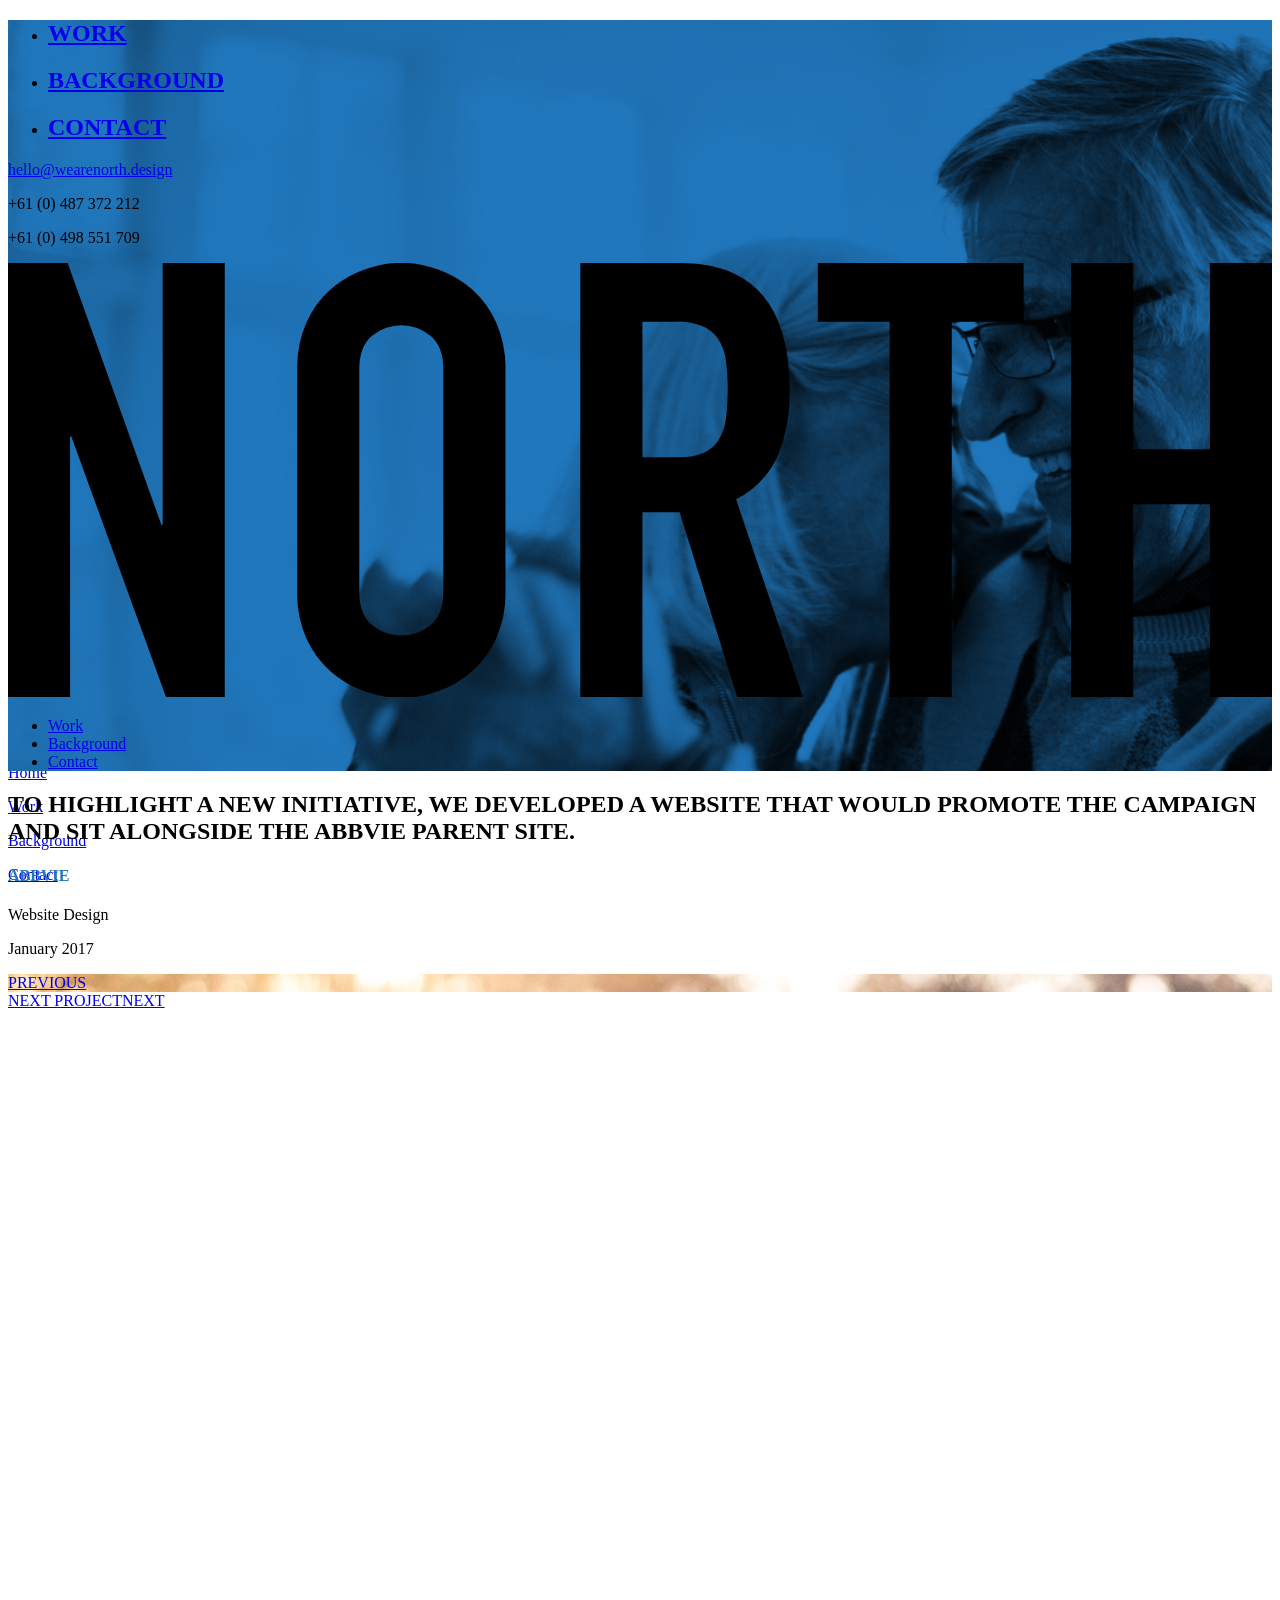
==== abbvie.html @ 677fd1d9 "Added Abbvie project page." ====
<!DOCTYPE html>
<html>
<head>
  <meta charset="utf-8">
  <meta name="viewport" content="width=device-width, height=device-height, initial-scale=1.0">
  <title>North</title>
  <!-- CSS -->
  <link rel="stylesheet" href="css/main.css">
  <link rel="stylesheet" href="css/project.css">
  <!-- FONTS -->
  <link rel="stylesheet" href="fonts/din-condensed/din-condensed.css">
  <link rel="stylesheet" href="fonts/hk-grotesk/hk-grotesk.css">
</head>

<body>
<div class="site-wrapper">


<!-- HERO -->
<div class="hero" style="background-image: url(images/projects/abbvie/abbvie-hero.png)">
  <!-- menu -->
  <div id="toggle-menu">
    <div class="content">
      <ul>
        <li><div class="bar"></div><h2><a href="work.html">WORK</a></h2></li>
        <li><div class="bar"></div><h2><a href="background.html">BACKGROUND</a></h2></li>
        <li><div class="bar"></div><h2><a href="contact.html">CONTACT</a></h2></li>
      </ul>
    </div>
    <div class="contact container">
      <div>
        <p class="first"><a href="mailto:hello@wearenorth.design">hello@wearenorth.design</a></p>
        <p>+61 (0) 487 372 212</p>
        <p>+61 (0) 498 551 709</p>
      </div>
    </div>
  </div>
  <!-- nav -->
  <div class="nav">
    <div class="wrapper">
      <a href="/" class="north-logo" id="north-logo">
        <svg class="north-logo" xmlns="http://www.w3.org/2000/svg" viewBox="0 0 250 86"><title>North</title><path d="M237.72 0v36.84h-15.18V0h-12.28v86h12.28V47.71h15.18V86H250V0h-12.28M160.16 0v11.6h14.21V86h12.29V11.6h14.21V0h-40.71M144 46.74a18.19 18.19 0 0 0 8.25-8.64 32 32 0 0 0 2.35-12.86Q154.62 0 132.95 0H113.2v86h12.28V49.28h7.35L144.27 86h13zm-2-16a11.1 11.1 0 0 1-1.39 4.17 6.67 6.67 0 0 1-2.95 2.6 12.34 12.34 0 0 1-5.18.91h-7V11.6h6.38a14.47 14.47 0 0 1 5.42.85 6.83 6.83 0 0 1 3.19 2.6 10.4 10.4 0 0 1 1.53 4.22 40.33 40.33 0 0 1 .36 5.74 40.31 40.31 0 0 1-.36 5.73zM96.58 11.84a19.19 19.19 0 0 0-4.76-6.58 20.55 20.55 0 0 0-6.62-3.93 21.3 21.3 0 0 0-14.81 0 20.5 20.5 0 0 0-6.62 3.93A19.16 19.16 0 0 0 59 11.84 22 22 0 0 0 57.2 21v44a21.91 21.91 0 0 0 1.8 9.22 19.26 19.26 0 0 0 4.76 6.52 20.43 20.43 0 0 0 6.62 3.93 21.32 21.32 0 0 0 14.81 0 20.48 20.48 0 0 0 6.62-3.93 19.29 19.29 0 0 0 4.76-6.52A21.91 21.91 0 0 0 98.39 65V21a22 22 0 0 0-1.81-9.16zM86.1 65q0 4.47-2.47 6.58a9.12 9.12 0 0 1-11.68 0q-2.47-2.13-2.47-6.58V21q0-4.47 2.47-6.58a9.13 9.13 0 0 1 11.68 0Q86.1 16.55 86.1 21zM30.59 0v51.82h-.24L11.8 0H0v86h12.28V34.3h.24L31.31 86h11.56V0H30.59"/></svg>
      </a>
      <div id="toggle">
        <div class="one"></div>
        <div class="two"></div>
        <div class="three"></div>
      </div>
      <ul class="nav-menu">
        <li><a href="work.html">Work</a></li>
        <li><a href="background.html">Background</a></li>
        <li><a href="contact.html">Contact</a></li>
      </ul>
    </div>
  </div>
</div>


<!-- SUMMARY -->
<div class="summary initialLoadOne">
  <div class="container narrow">
    <h2>TO HIGHLIGHT A NEW INITIATIVE, WE DEVELOPED A WEBSITE THAT WOULD PROMOTE THE CAMPAIGN AND SIT ALONGSIDE THE ABBVIE PARENT SITE.</h2>
  </div>
  <div class="details">
      <div class="bar" style="background-color: #2077bc;"></div>
      <div>
        <h4 style="color: #2077bc;">ABBVIE</h4>
        <p>Website Design</p>
        <p>January 2017</p>
      </div>
  </div>
</div>


<!-- IMAGES -->
<div class="images">
  <div class="container narrow">
    <!-- image 1 -->
    <div class="item lazyLoad" style="background-image: url(images/projects/abbvie/abbvie-1.png)"></div>
    <!-- image 2 -->
    <div class="item lazyLoad" style="background-image: url(images/projects/abbvie/abbvie-2.png)"></div>
    <!-- image 3 -->
    <div class="item lazyLoad" style="background-image: url(images/projects/abbvie/abbvie-3.png)"></div>
    <!-- image 4 -->
    <div class="item lazyLoad" style="background-image: url(images/projects/abbvie/abbvie-4.png)"></div>
    <!-- image 5 -->
    <div class="item lazyLoad" style="background-image: url(images/projects/abbvie/abbvie-5.png)"></div>
  </div>
</div>


<!-- MORE PROJECTS -->
<div class="more-projects">
  <a href="confidential.html" class="previous">
    <div class="wrapper" style="background-image: url(images/projects/confidential/social-ambassador-hero.png)">
      <div class="cta-wrapper">
        <div class="cta">PREVIOUS</div>
      </div>
      <div class="overlay" style="background-color: #7d43aa"></div>
    </div>
  </a>
  <a href="#" class="next">
    <div class="wrapper" style="background-image: url(http://via.placeholder.com/1800x1080)">
      <div class="cta-wrapper">
        <div class="cta"><span class="hidden-tablet hidden-desktop">NEXT PROJECT</span><span class="hidden-mobile">NEXT</span></div>
      </div>
      <div class="overlay" style="background-color: red"></div>
    </div>
  </a>
</div>


<!-- FOOTER -->
<div class="footer" id="footer">
  <div class="container">
    <h4>CONTACT</h4>
    <p class="large">Let's have a <a href="mailto:hello@wearenorth.design">chat</a> about<span><br></span> your next project</p>
    <div class="line"></div>
    <div class="left">
      <p><a href="mailto:hello@wearenorth.design">hello@wearenorth.design</a></p>
      <div>
        <p>+61 (0) 487 372 212</p>
        <p>+61 (0) 498 551 709</p>
      </div>
    </div>
    <a href="/" class="north-logo" id="north-logo">
      <svg class="north-logo" xmlns="http://www.w3.org/2000/svg" viewBox="0 0 250 86"><title>North</title><path d="M237.72 0v36.84h-15.18V0h-12.28v86h12.28V47.71h15.18V86H250V0h-12.28M160.16 0v11.6h14.21V86h12.29V11.6h14.21V0h-40.71M144 46.74a18.19 18.19 0 0 0 8.25-8.64 32 32 0 0 0 2.35-12.86Q154.62 0 132.95 0H113.2v86h12.28V49.28h7.35L144.27 86h13zm-2-16a11.1 11.1 0 0 1-1.39 4.17 6.67 6.67 0 0 1-2.95 2.6 12.34 12.34 0 0 1-5.18.91h-7V11.6h6.38a14.47 14.47 0 0 1 5.42.85 6.83 6.83 0 0 1 3.19 2.6 10.4 10.4 0 0 1 1.53 4.22 40.33 40.33 0 0 1 .36 5.74 40.31 40.31 0 0 1-.36 5.73zM96.58 11.84a19.19 19.19 0 0 0-4.76-6.58 20.55 20.55 0 0 0-6.62-3.93 21.3 21.3 0 0 0-14.81 0 20.5 20.5 0 0 0-6.62 3.93A19.16 19.16 0 0 0 59 11.84 22 22 0 0 0 57.2 21v44a21.91 21.91 0 0 0 1.8 9.22 19.26 19.26 0 0 0 4.76 6.52 20.43 20.43 0 0 0 6.62 3.93 21.32 21.32 0 0 0 14.81 0 20.48 20.48 0 0 0 6.62-3.93 19.29 19.29 0 0 0 4.76-6.52A21.91 21.91 0 0 0 98.39 65V21a22 22 0 0 0-1.81-9.16zM86.1 65q0 4.47-2.47 6.58a9.12 9.12 0 0 1-11.68 0q-2.47-2.13-2.47-6.58V21q0-4.47 2.47-6.58a9.13 9.13 0 0 1 11.68 0Q86.1 16.55 86.1 21zM30.59 0v51.82h-.24L11.8 0H0v86h12.28V34.3h.24L31.31 86h11.56V0H30.59"/></svg>
    </a>
    <div class="right">
      <p><a href="/">Home</a></p>
      <p><a href="work.html">Work</a></p>
      <p><a href="background.html">Background</a></p>
      <p><a href="contact.html">Contact</a></p>
    </div>
  </div>
</div>


</div> <!-- site wrapper close -->
<!-- SCRIPTS -->
<script src="js/jquery-1.11.3.min.js"></script>
<script src="js/footer-reveal.js"></script>
<script src="js/scripts.js"></script>
<script src="js/scrollreveal.js"></script>
</body>
</html>
---- fonts/din-condensed/din-condensed.css ----
@import url("//hello.myfonts.net/count/34af32");@font-face{font-family:'DINCondensed-Regular';src:url("webfonts/34AF32_0_0.eot");src:url("webfonts/34AF32_0_0.eot?#iefix") format("embedded-opentype"),url("webfonts/34AF32_0_0.woff2") format("woff2"),url("webfonts/34AF32_0_0.woff") format("woff"),url("webfonts/34AF32_0_0.ttf") format("truetype"),url("webfonts/34AF32_0_0.svg#wf") format("svg")}
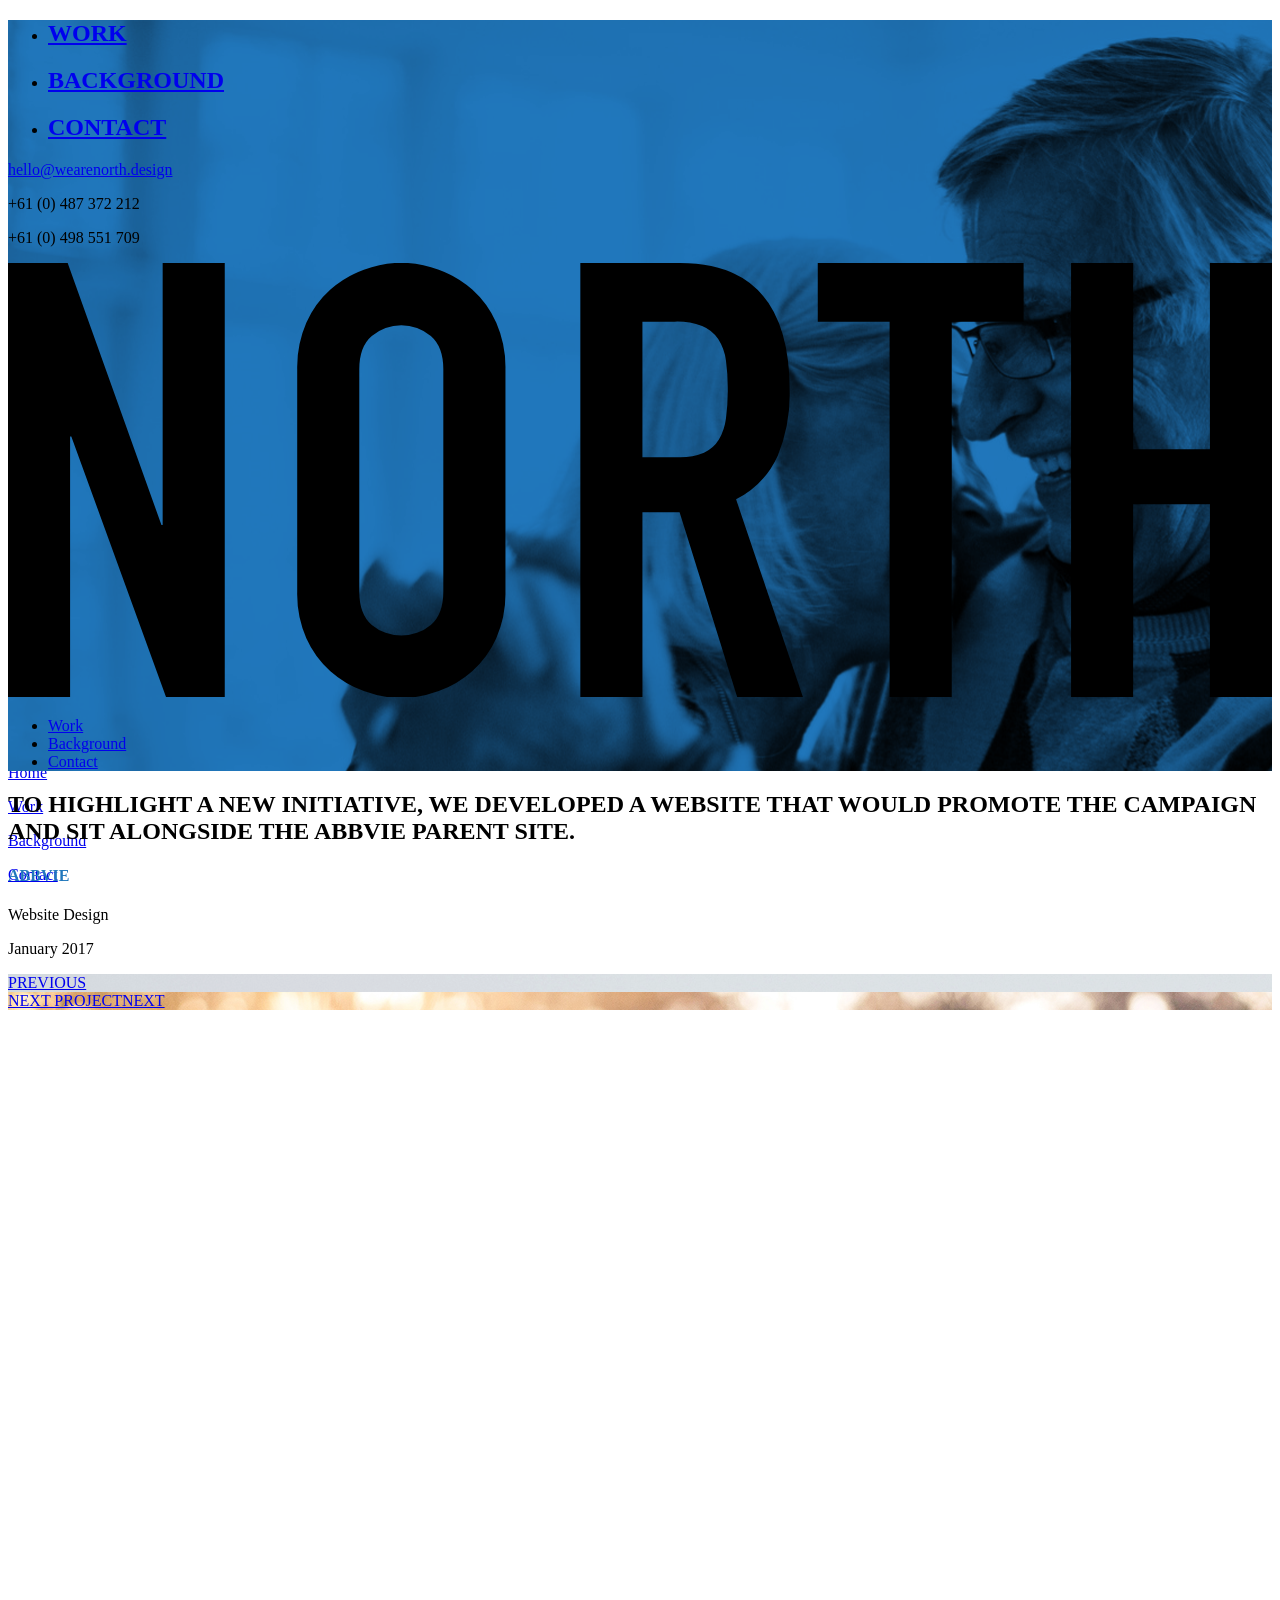
==== commit 38fbe543: "Finalised project order and completed 'previous and 'next' projects" ====
--- a/abbvie.html
+++ b/abbvie.html
@@ -91,20 +91,20 @@
 
 <!-- MORE PROJECTS -->
 <div class="more-projects">
-  <a href="confidential.html" class="previous">
-    <div class="wrapper" style="background-image: url(images/projects/confidential/social-ambassador-hero.png)">
+  <a href="keynote.html" class="previous">
+    <div class="wrapper" style="background-image: url(images/projects/keynote/keynote-hero.png)">
       <div class="cta-wrapper">
         <div class="cta">PREVIOUS</div>
       </div>
-      <div class="overlay" style="background-color: #7d43aa"></div>
+      <div class="overlay" style="background-color: #1c252c"></div>
     </div>
   </a>
-  <a href="#" class="next">
-    <div class="wrapper" style="background-image: url(http://via.placeholder.com/1800x1080)">
+  <a href="confidential.html" class="next">
+    <div class="wrapper" style="background-image: url(images/projects/confidential/social-ambassador-hero.png)">
       <div class="cta-wrapper">
         <div class="cta"><span class="hidden-tablet hidden-desktop">NEXT PROJECT</span><span class="hidden-mobile">NEXT</span></div>
       </div>
-      <div class="overlay" style="background-color: red"></div>
+      <div class="overlay" style="background-color: #7d43aa"></div>
     </div>
   </a>
 </div>
